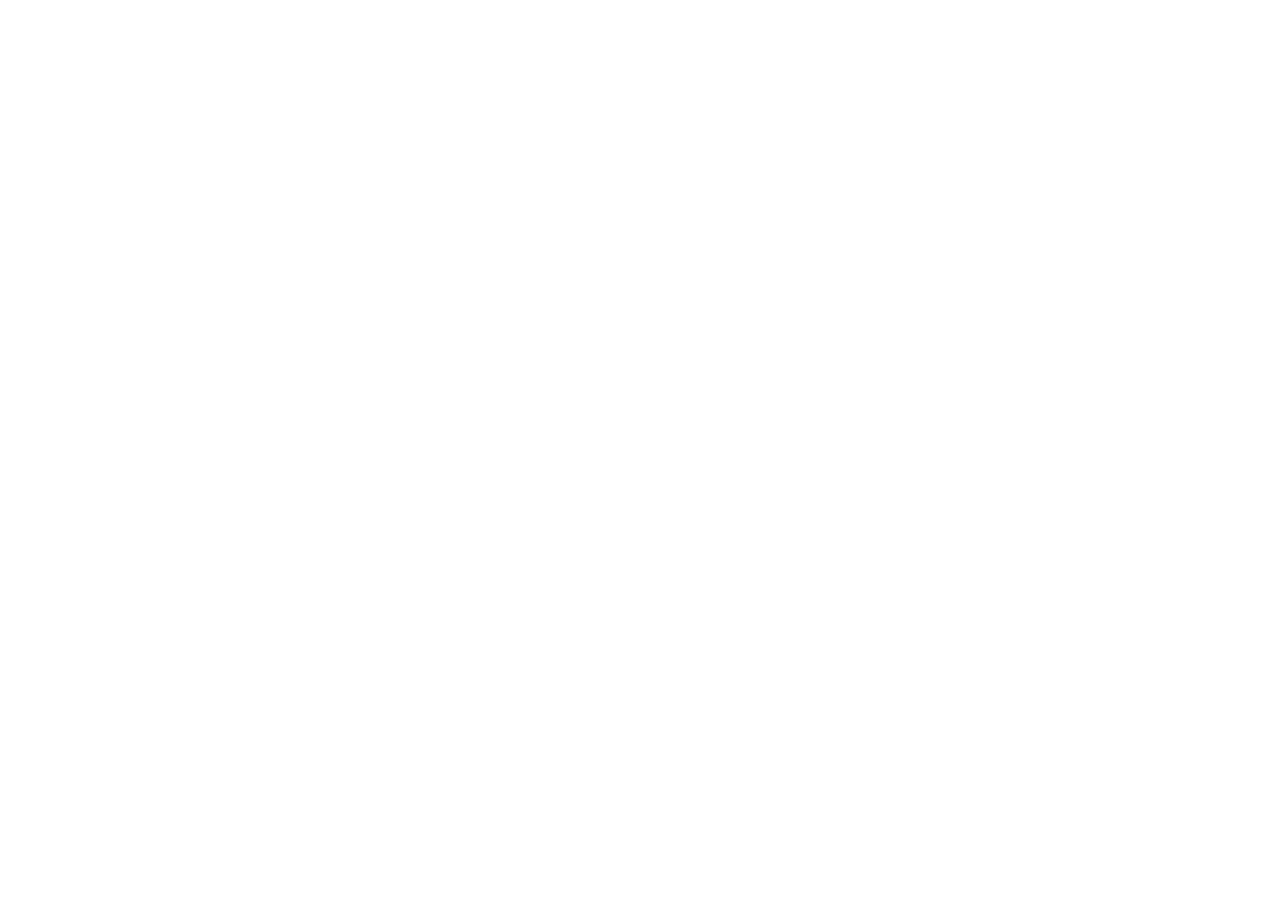
==== success.html @ 291acc63 "initial commit" ====
<!DOCTYPE html>
<html lang="en">
<head>
    <meta charset="UTF-8">
    <meta name="viewport" content="width=device-width, initial-scale=1.0">
    <meta http-equiv="X-UA-Compatible" content="ie=edge">
    <title>Document</title>
</head>
<body>
    
</body>
</html>
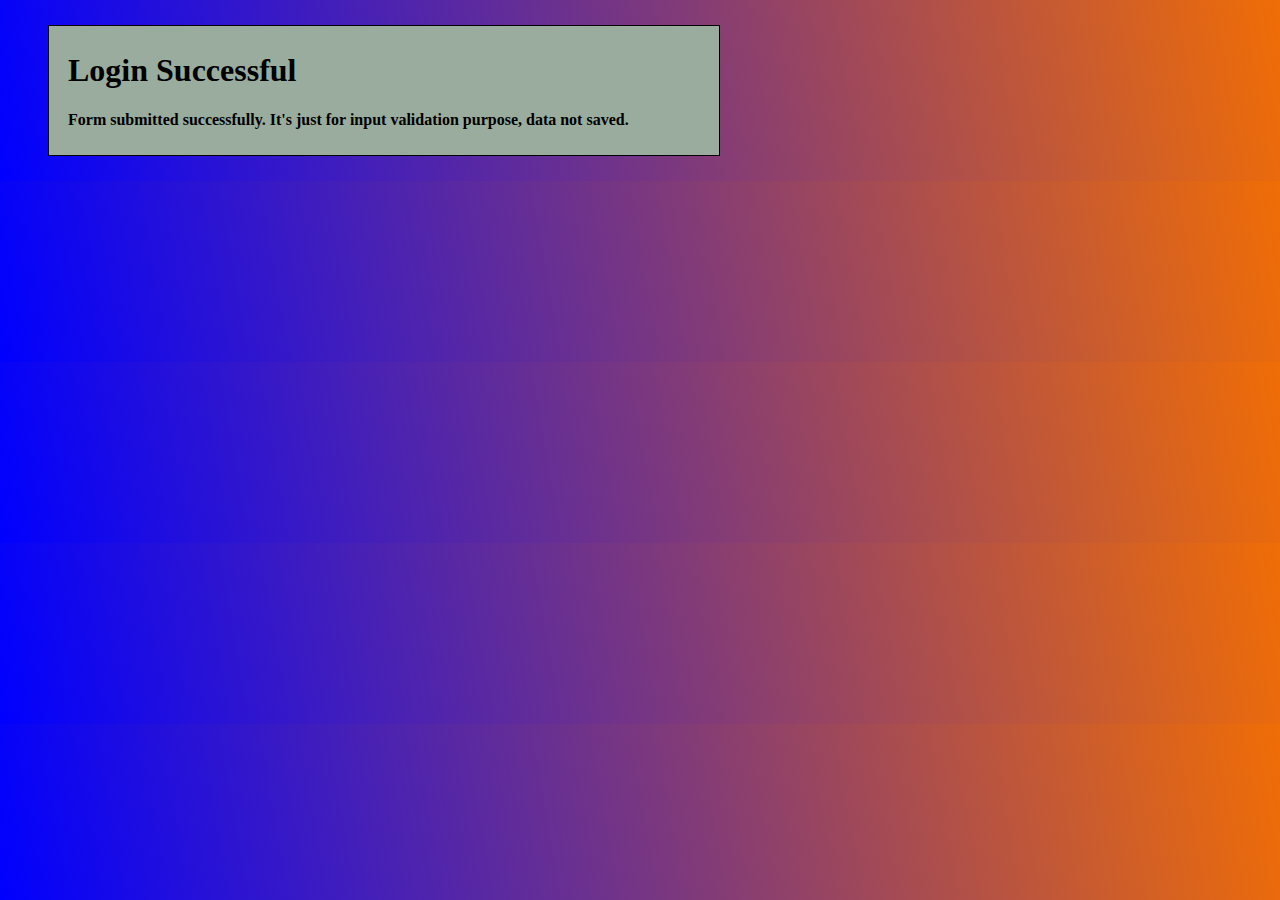
==== commit adb05c90: "add files" ====
--- a/success.html
+++ b/success.html
@@ -1,12 +1,21 @@
 <!DOCTYPE html>
 <html lang="en">
+
 <head>
     <meta charset="UTF-8">
     <meta name="viewport" content="width=device-width, initial-scale=1.0">
     <meta http-equiv="X-UA-Compatible" content="ie=edge">
-    <title>Document</title>
+    <title>Login Successful</title>
+    <link rel="stylesheet" href="success.css">
 </head>
+
 <body>
-    
+    <div class="success_msg">
+        <h1>Login Successful</h1>
+        <h4>Form submitted successfully.
+            It's just for input validation purpose, data not saved.
+        </h4>
+    </div>
 </body>
+
 </html>--- a/success.css
+++ b/success.css
@@ -0,0 +1,13 @@
+.success_msg{
+    width: 50%;
+    margin: auto;
+    border: 1px solid #000;
+    background-color: rgb(153, 172, 157);
+    padding: 5px 19px;
+    margin: 25px 40px;
+    font-family: cursive;
+}
+
+body{
+    background-image: linear-gradient(80deg, blue, #f06d06)
+}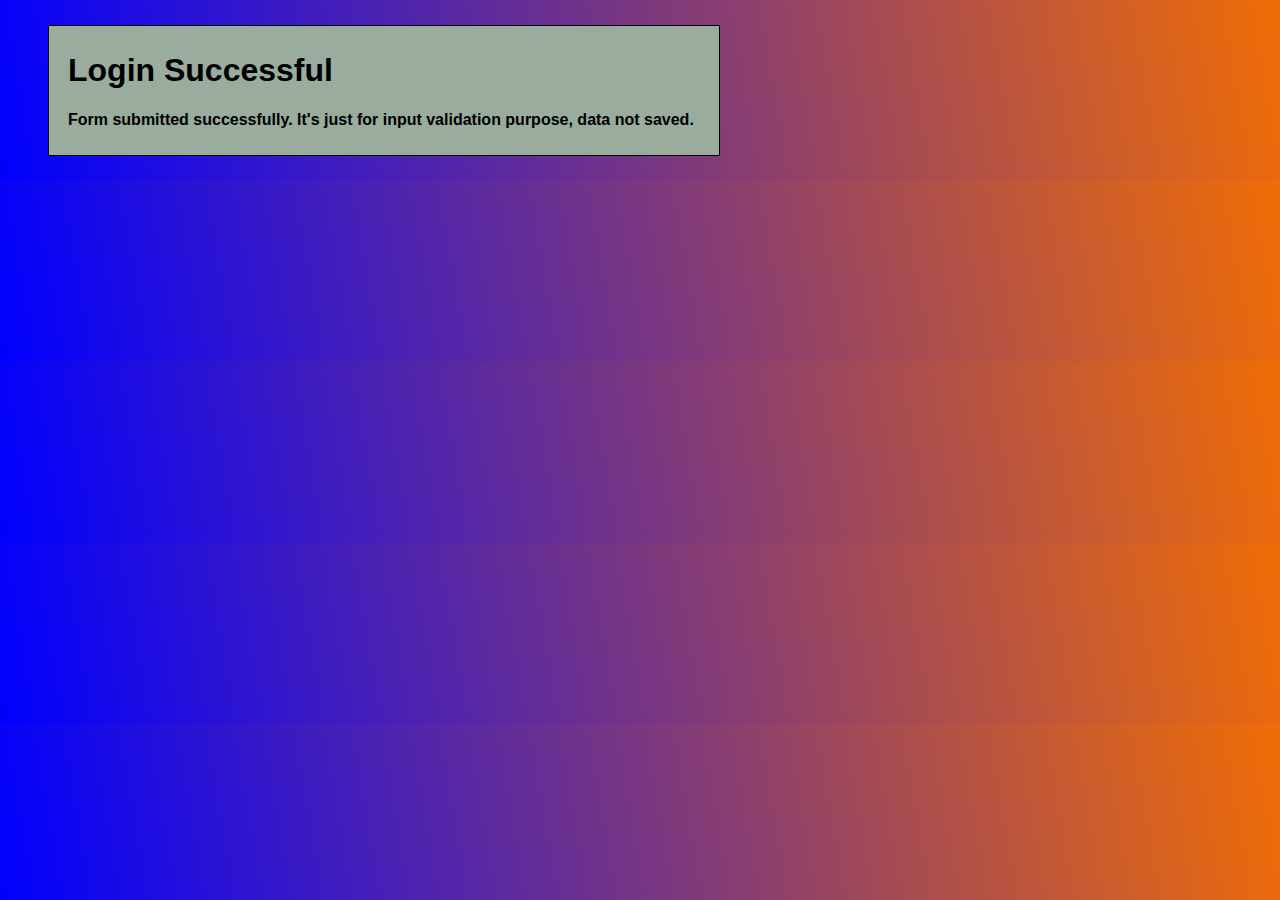
==== commit e34a38ef: "update" ====
--- a/success.html
+++ b/success.html
@@ -8,7 +8,6 @@
     <title>Login Successful</title>
     <link rel="stylesheet" href="success.css">
 </head>
-
 <body>
     <div class="success_msg">
         <h1>Login Successful</h1>
@@ -17,5 +16,4 @@
         </h4>
     </div>
 </body>
-
 </html>--- a/success.css
+++ b/success.css
@@ -5,7 +5,7 @@
     background-color: rgb(153, 172, 157);
     padding: 5px 19px;
     margin: 25px 40px;
-    font-family: cursive;
+    font-family: 'Trebuchet MS', 'Lucida Sans Unicode', 'Lucida Grande', 'Lucida Sans', Arial, sans-serif;
 }
 
 body{
